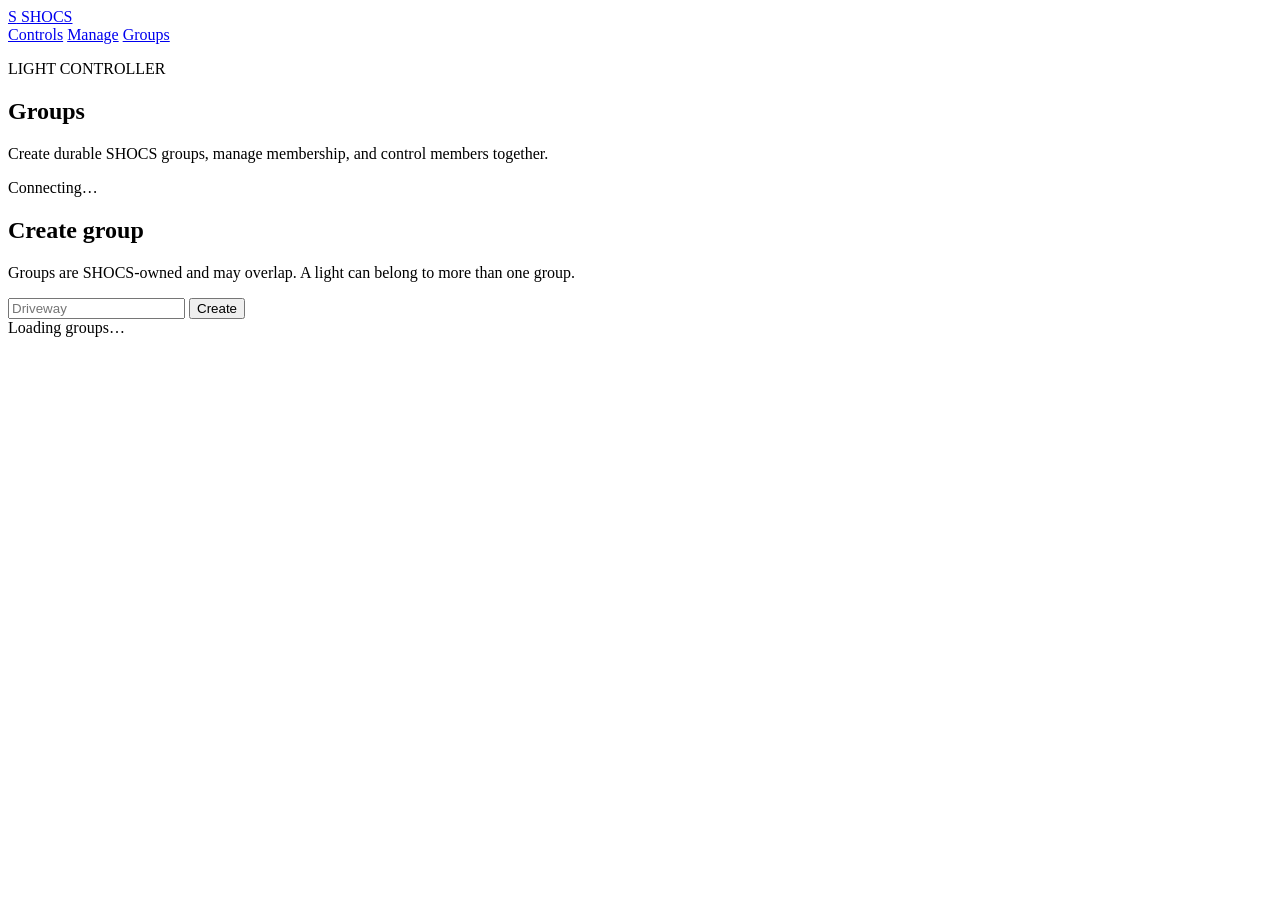
==== src/static/groups.html @ 19a6791d "Implement group management." ====
<!doctype html>
<html lang="en">
<head>
  <meta charset="utf-8">
  <meta name="viewport" content="width=device-width, initial-scale=1">
  <meta name="color-scheme" content="light">
  <title>Groups · SHOCS</title>
  <link rel="stylesheet" href="/static/styles.css">
  <script src="/static/groups.js" defer></script>
</head>
<body>
  <header class="topbar">
    <div class="topbar-inner">
      <a class="brand-link" href="/" aria-label="SHOCS home">
        <span class="brand-mark brand-mark-small" aria-hidden="true">S</span>
        <span>SHOCS</span>
      </a>
      <nav class="topnav" aria-label="Light Controller">
        <a class="topnav-link" href="/lights">Controls</a>
        <a class="topnav-link" href="/manage">Manage</a>
        <a class="topnav-link is-active" href="/groups">Groups</a>
      </nav>
    </div>
  </header>

  <main class="shell lights-shell">
    <section class="page-heading">
      <div>
        <p class="eyebrow">LIGHT CONTROLLER</p>
        <h1>Groups</h1>
        <p>Create durable SHOCS groups, manage membership, and control members together.</p>
      </div>
      <div class="refresh-status" id="groups-status" aria-live="polite">Connecting…</div>
    </section>

    <section class="group-create-card" aria-labelledby="create-group-title">
      <div>
        <h2 id="create-group-title">Create group</h2>
        <p>Groups are SHOCS-owned and may overlap. A light can belong to more than one group.</p>
      </div>
      <form id="create-group-form" class="group-create-form">
        <input
          id="new-group-name"
          class="text-input"
          type="text"
          maxlength="64"
          autocomplete="off"
          placeholder="Driveway"
          aria-label="New group name"
          required
        >
        <button class="save-button" type="submit">Create</button>
      </form>
    </section>

    <section class="group-grid" id="group-grid" aria-live="polite">
      <div class="empty-card">Loading groups…</div>
    </section>
  </main>

  <div class="toast" id="toast" role="status" aria-live="polite"></div>
</body>
</html>
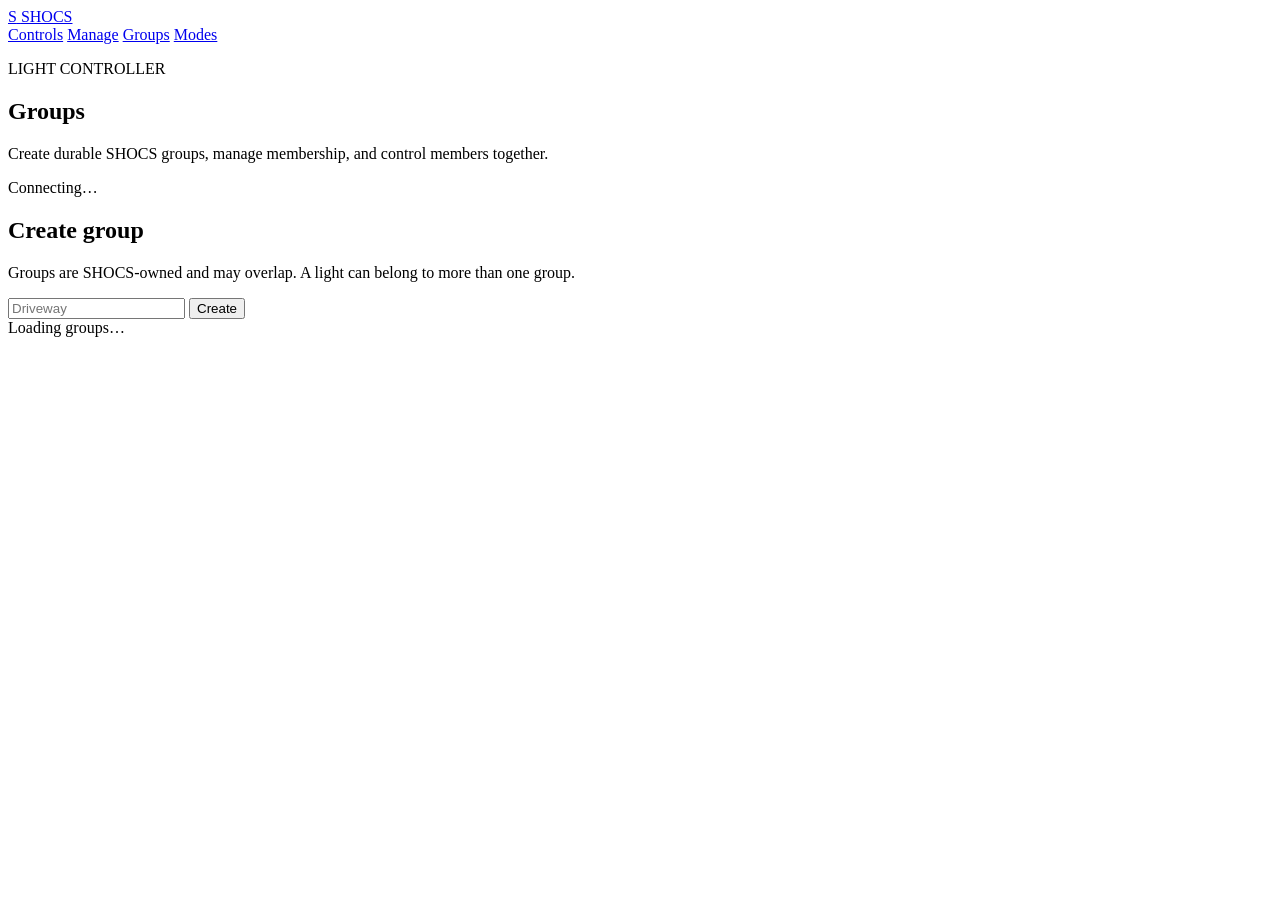
==== commit 842966d1: "Add timer mode, brightness slider on group management bug fix." ====
--- a/src/static/groups.html
+++ b/src/static/groups.html
@@ -19,6 +19,7 @@
         <a class="topnav-link" href="/lights">Controls</a>
         <a class="topnav-link" href="/manage">Manage</a>
         <a class="topnav-link is-active" href="/groups">Groups</a>
+        <a class="topnav-link" href="/modes">Modes</a>
       </nav>
     </div>
   </header>
